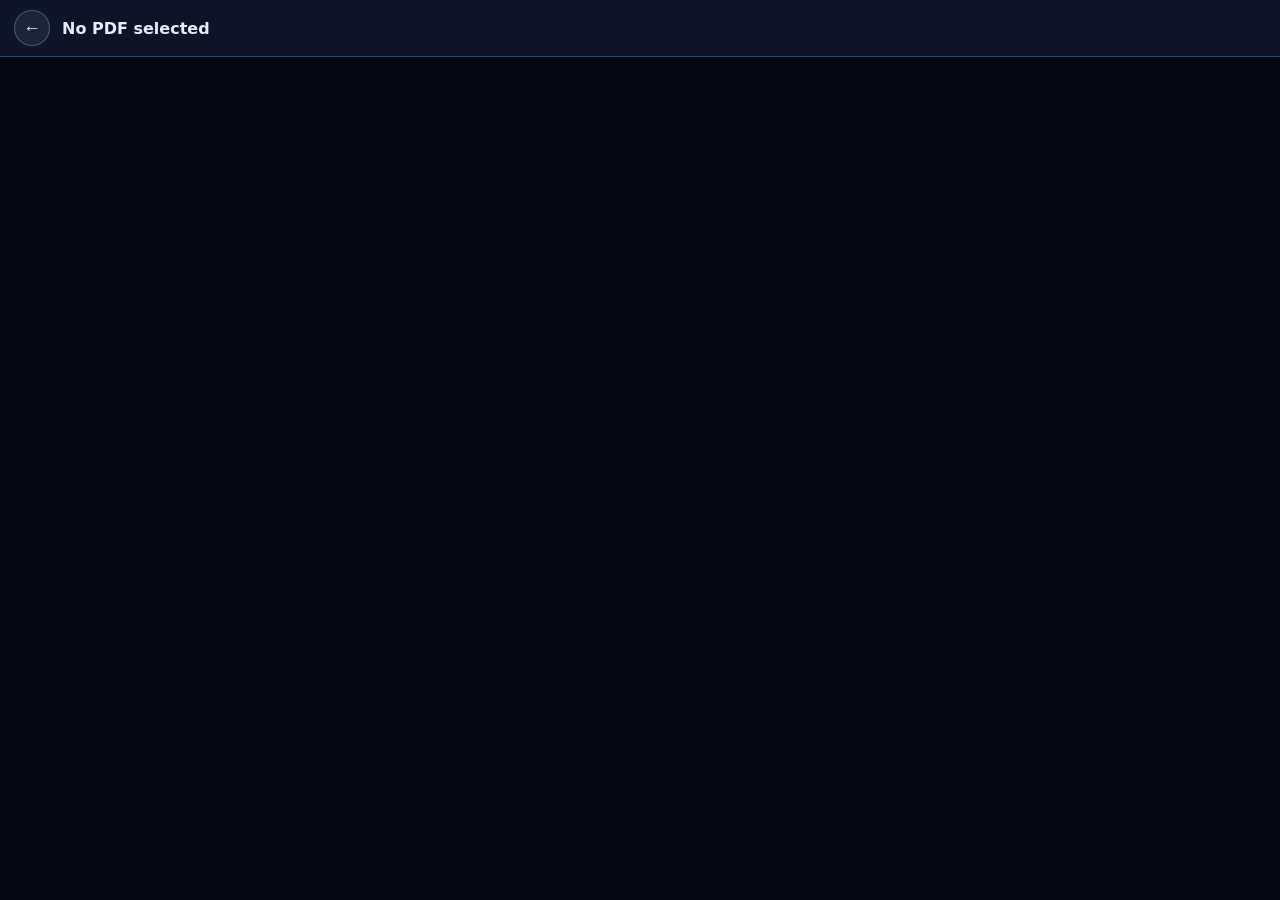
==== viewer.html @ 4baccd1b "update" ====
<!doctype html>
<html lang="en">
<head>
  <meta charset="UTF-8" />
  <meta name="viewport" content="width=device-width, initial-scale=1.0" />
  <title>Resource Root PDF Viewer</title>
  <style>
    :root {
      --bg: #050814;
      --text: #e5edf9;
      --line: rgba(147, 197, 253, 0.28);
      --panel: rgba(15, 23, 42, 0.86);
    }
    * { box-sizing: border-box; }
    html, body { margin: 0; height: 100%; background: var(--bg); color: var(--text); font-family: Manrope, system-ui, sans-serif; }
    .viewer-shell {
      height: 100%;
      display: grid;
      grid-template-rows: auto 1fr;
    }
    .viewer-head {
      display: flex;
      align-items: center;
      justify-content: space-between;
      gap: 12px;
      padding: 10px 14px;
      border-bottom: 1px solid var(--line);
      background: var(--panel);
    }
    .viewer-head-left {
      min-width: 0;
      display: flex;
      align-items: center;
      gap: 12px;
    }
    .viewer-title-wrap {
      min-width: 0;
      display: flex;
      flex-direction: column;
      align-items: flex-start;
    }
    .viewer-title {
      margin: 0;
      font-size: 16px;
      font-weight: 700;
      overflow: hidden;
      text-overflow: ellipsis;
      white-space: nowrap;
    }
    .viewer-title-sub {
      margin-top: 3px;
      font-size: 12px;
      font-weight: 500;
      color: #bcd1ee;
      line-height: 1.2;
    }
    .viewer-back {
      border: 1px solid rgba(147, 197, 253, 0.35);
      color: var(--text);
      background: rgba(30, 41, 59, 0.85);
      border-radius: 999px;
      padding: 8px 12px;
      font-size: 14px;
      cursor: pointer;
    }
    .viewer-back-arrow {
      width: 36px;
      height: 36px;
      flex: 0 0 auto;
      display: grid;
      place-items: center;
      padding: 0;
      font-size: 18px;
      line-height: 1;
    }
    .pdf-frame {
      width: 100%;
      height: 100%;
      border: 0;
    }
    .viewer-title-sub code { font-family: ui-monospace, SFMono-Regular, Menlo, Consolas, monospace; font-size: 12px; }
    .viewer-actions {
      display: flex;
      align-items: center;
      gap: 8px;
    }
    @media (max-width: 640px) {
      .viewer-head {
        padding: 8px 10px;
      }
      .viewer-title {
        font-size: 14px;
      }
      .viewer-title-sub {
        font-size: 11px;
      }
      .viewer-back {
        padding: 7px 10px;
        font-size: 13px;
      }
      .viewer-back-arrow {
        width: 34px;
        height: 34px;
        padding: 0;
        font-size: 17px;
      }
    }
  </style>
</head>
<body>
  <main class="viewer-shell">
    <header class="viewer-head">
      <div class="viewer-head-left">
        <button id="viewerBack" class="viewer-back viewer-back-arrow" type="button" aria-label="Back to Library">&#8592;</button>
        <div class="viewer-title-wrap">
          <h1 id="viewerTitle" class="viewer-title">PDF Viewer</h1>
          <span id="viewerPassword" class="viewer-title-sub" hidden></span>
        </div>
      </div>
      <div class="viewer-actions">
        <a id="openDrive" class="viewer-back" target="_blank" rel="noopener noreferrer">Open in Drive</a>
      </div>
    </header>
    <iframe id="pdfFrame" class="pdf-frame" allow="autoplay"></iframe>
  </main>

  <script>
    const params = new URLSearchParams(window.location.search);
    const fileId = params.get('fileId');
    const title = params.get('title');
    const year = params.get('year');
    const subject = params.get('subject');
    const password = params.get('password');
    const passwordByFileId = {
      '1kUklhn-rym2ubVRk-u0V9UgXcm2rt94g': 'aadi@patho'
    };
    const viewerTitle = document.getElementById('viewerTitle');
    const viewerPassword = document.getElementById('viewerPassword');
    const pdfFrame = document.getElementById('pdfFrame');
    const viewerBack = document.getElementById('viewerBack');
    const openDrive = document.getElementById('openDrive');

    if (title) viewerTitle.textContent = decodeURIComponent(title);
    if (fileId) {
      const previewUrl = `https://drive.google.com/file/d/${fileId}/preview#view=FitH`;
      const driveUrl = `https://drive.google.com/file/d/${fileId}/view`;
      pdfFrame.src = previewUrl;
      openDrive.href = driveUrl;
    } else {
      viewerTitle.textContent = 'No PDF selected';
      openDrive.style.display = 'none';
    }
    const effectivePassword = password || (fileId ? passwordByFileId[fileId] : null);
    if (effectivePassword) {
      viewerPassword.hidden = false;
      viewerPassword.innerHTML = `Password: <code>${effectivePassword}</code>`;
    }

    viewerBack.addEventListener('click', () => {
      const backParams = new URLSearchParams();
      if (year) backParams.set('year', year);
      if (subject) backParams.set('subject', subject);
      const query = backParams.toString();
      window.location.href = query ? `index.html?${query}` : 'index.html';
    });
  </script>
</body>
</html>
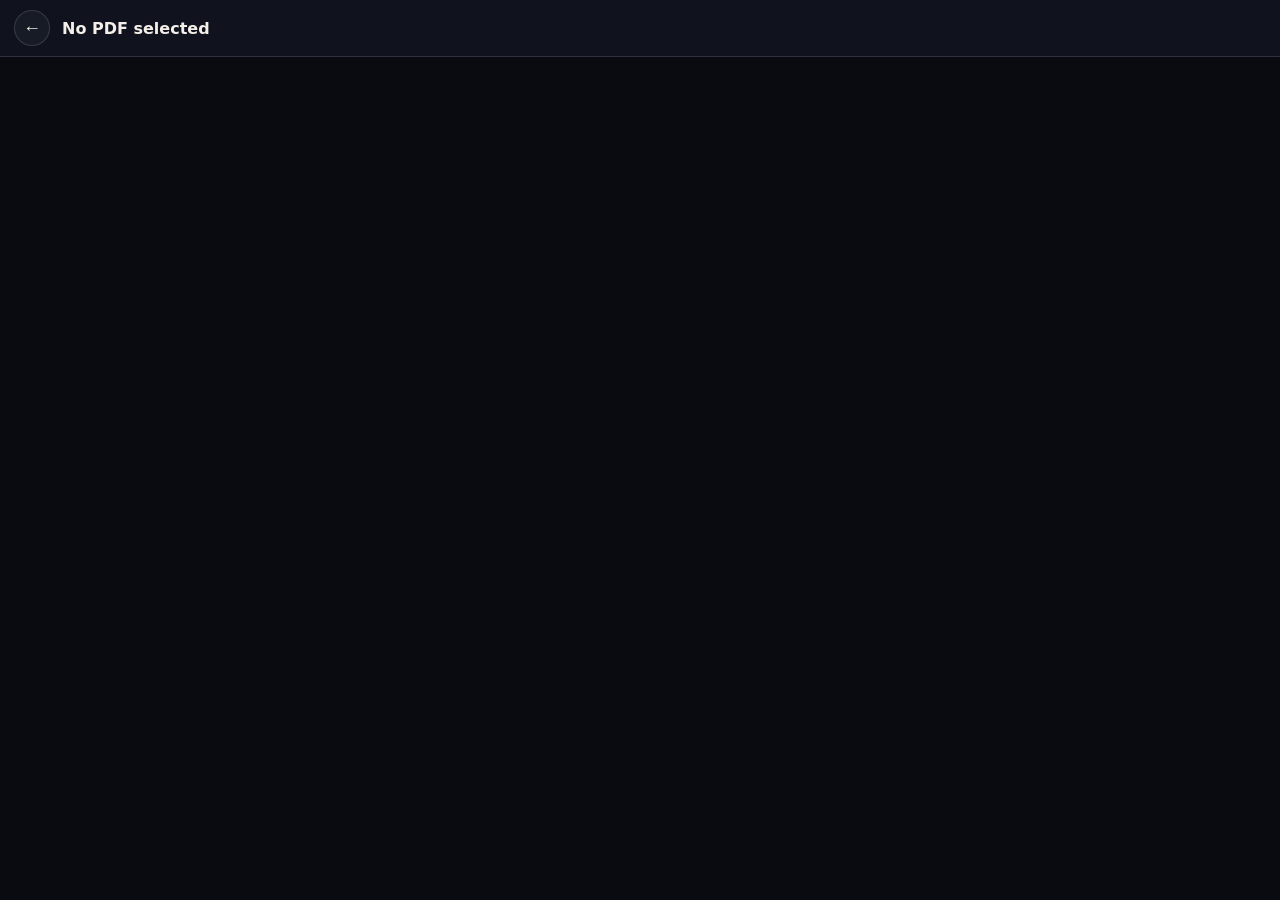
==== commit 34d6785e: "update" ====
--- a/viewer.html
+++ b/viewer.html
@@ -6,10 +6,11 @@
   <title>Resource Root PDF Viewer</title>
   <style>
     :root {
-      --bg: #050814;
-      --text: #e5edf9;
-      --line: rgba(147, 197, 253, 0.28);
-      --panel: rgba(15, 23, 42, 0.86);
+      --bg: #090b10;
+      --text: #f4efe8;
+      --line: rgba(150, 161, 180, 0.22);
+      --panel: rgba(17, 21, 30, 0.9);
+      --accent: #ff7a12;
     }
     * { box-sizing: border-box; }
     html, body { margin: 0; height: 100%; background: var(--bg); color: var(--text); font-family: Manrope, system-ui, sans-serif; }
@@ -51,13 +52,13 @@
       margin-top: 3px;
       font-size: 12px;
       font-weight: 500;
-      color: #bcd1ee;
+      color: #b7b1a8;
       line-height: 1.2;
     }
     .viewer-back {
-      border: 1px solid rgba(147, 197, 253, 0.35);
+      border: 1px solid rgba(150, 161, 180, 0.24);
       color: var(--text);
-      background: rgba(30, 41, 59, 0.85);
+      background: rgba(24, 29, 40, 0.88);
       border-radius: 999px;
       padding: 8px 12px;
       font-size: 14px;
@@ -78,7 +79,7 @@
       height: 100%;
       border: 0;
     }
-    .viewer-title-sub code { font-family: ui-monospace, SFMono-Regular, Menlo, Consolas, monospace; font-size: 12px; }
+    .viewer-title-sub code { color: #ffd0a1; font-family: ui-monospace, SFMono-Regular, Menlo, Consolas, monospace; font-size: 12px; }
     .viewer-actions {
       display: flex;
       align-items: center;
@@ -124,7 +125,9 @@
     <iframe id="pdfFrame" class="pdf-frame" allow="autoplay"></iframe>
   </main>
 
-  <script>
+  <script type="module">
+    import { logAppEvent, trackScreen } from './analytics.js';
+
     const params = new URLSearchParams(window.location.search);
     const fileId = params.get('fileId');
     const title = params.get('title');
@@ -146,9 +149,23 @@
       const driveUrl = `https://drive.google.com/file/d/${fileId}/view`;
       pdfFrame.src = previewUrl;
       openDrive.href = driveUrl;
+      trackScreen('pdf_viewer', {
+        year_id: year || 'root',
+        subject_name: subject || 'unknown',
+        book_title: title || 'unknown',
+        file_id: fileId
+      });
+      logAppEvent('pdf_viewed', {
+        year_id: year || 'root',
+        subject_name: subject || 'unknown',
+        book_title: title || 'unknown',
+        file_id: fileId,
+        has_password: Boolean(password || passwordByFileId[fileId])
+      });
     } else {
       viewerTitle.textContent = 'No PDF selected';
       openDrive.style.display = 'none';
+      trackScreen('pdf_viewer_empty');
     }
     const effectivePassword = password || (fileId ? passwordByFileId[fileId] : null);
     if (effectivePassword) {
@@ -157,12 +174,27 @@
     }
 
     viewerBack.addEventListener('click', () => {
+      logAppEvent('viewer_back_clicked', {
+        year_id: year || 'root',
+        subject_name: subject || 'unknown',
+        book_title: title || 'unknown',
+        file_id: fileId || 'unknown'
+      });
       const backParams = new URLSearchParams();
       if (year) backParams.set('year', year);
       if (subject) backParams.set('subject', subject);
       const query = backParams.toString();
       window.location.href = query ? `index.html?${query}` : 'index.html';
     });
+
+    openDrive.addEventListener('click', () => {
+      logAppEvent('open_in_drive_clicked', {
+        year_id: year || 'root',
+        subject_name: subject || 'unknown',
+        book_title: title || 'unknown',
+        file_id: fileId || 'unknown'
+      });
+    });
   </script>
 </body>
 </html>
